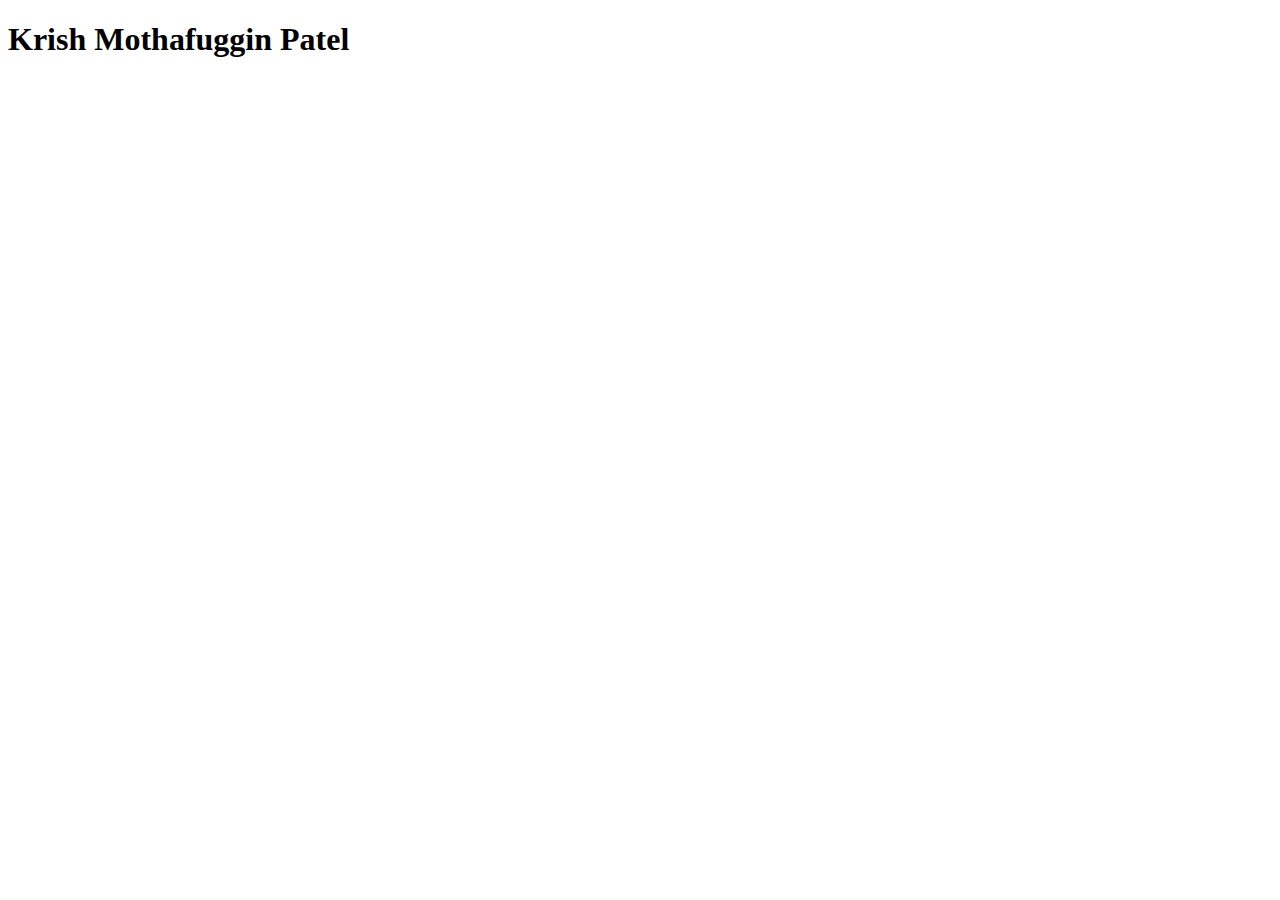
==== index.html @ 8328b6aa "Add files via upload" ====
<!DOCTYPE html>
<html lang="en">
<head>
    <meta charset="UTF-8">
    <meta name="viewport" content="width=, initial-scale=1.0">
    <title>Git Tutorial</title>
</head>
<body>
    <h1>Krish Mothafuggin Patel</h1>
    
</body>
</html>
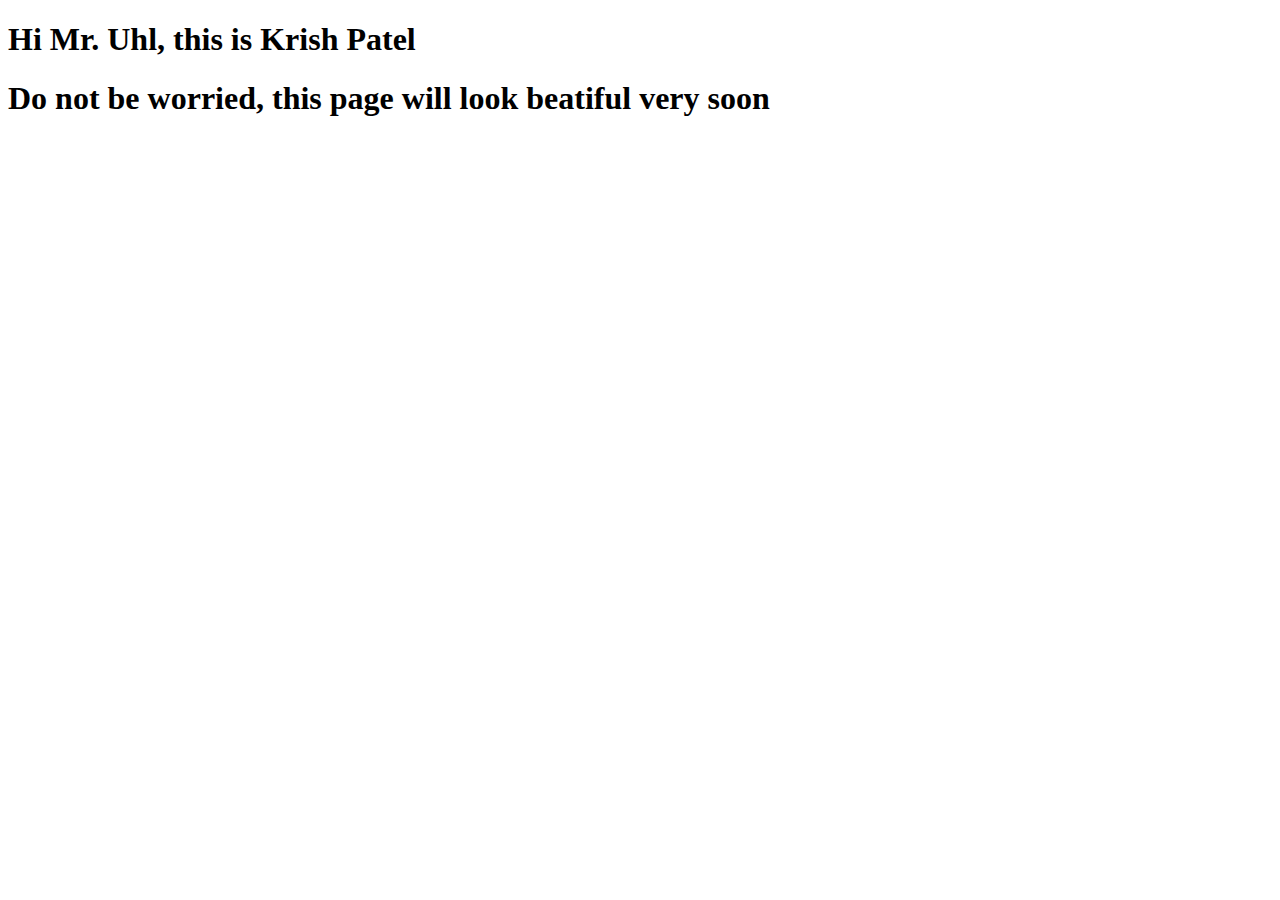
==== commit 8f06e3e9: "Add files via upload" ====
--- a/index.html
+++ b/index.html
@@ -6,7 +6,8 @@
     <title>Git Tutorial</title>
 </head>
 <body>
-    <h1>Krish Mothafuggin Patel</h1>
+    <h1>Hi Mr. Uhl, this is Krish Patel</h1>
+    <h1>Do not be worried, this page will look beatiful very soon</h1>
     
 </body>
 </html>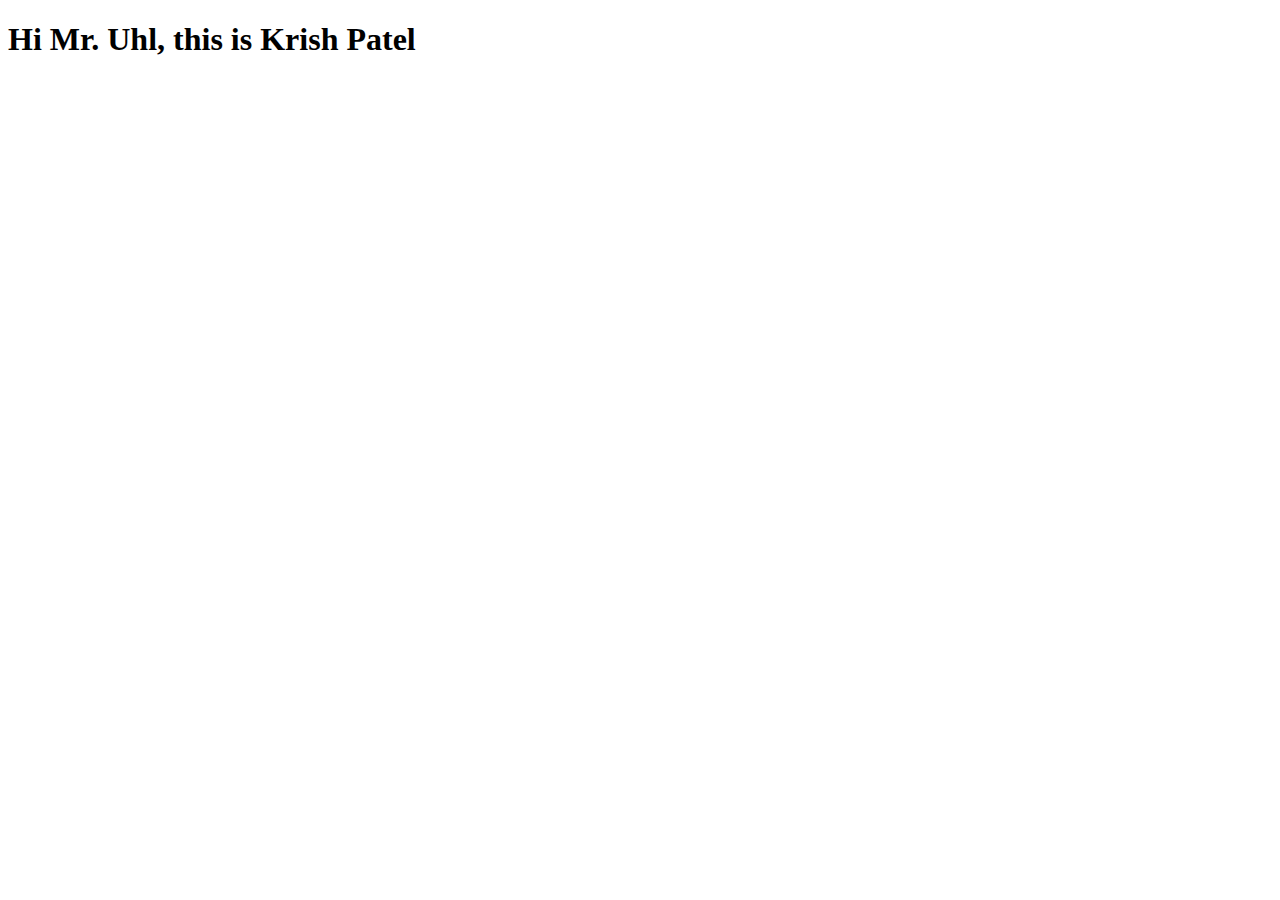
==== commit cd662616: "Add files via upload" ====
--- a/index.html
+++ b/index.html
@@ -7,7 +7,7 @@
 </head>
 <body>
     <h1>Hi Mr. Uhl, this is Krish Patel</h1>
-    <h1>Do not be worried, this page will look beatiful very soon</h1>
+    
     
 </body>
 </html>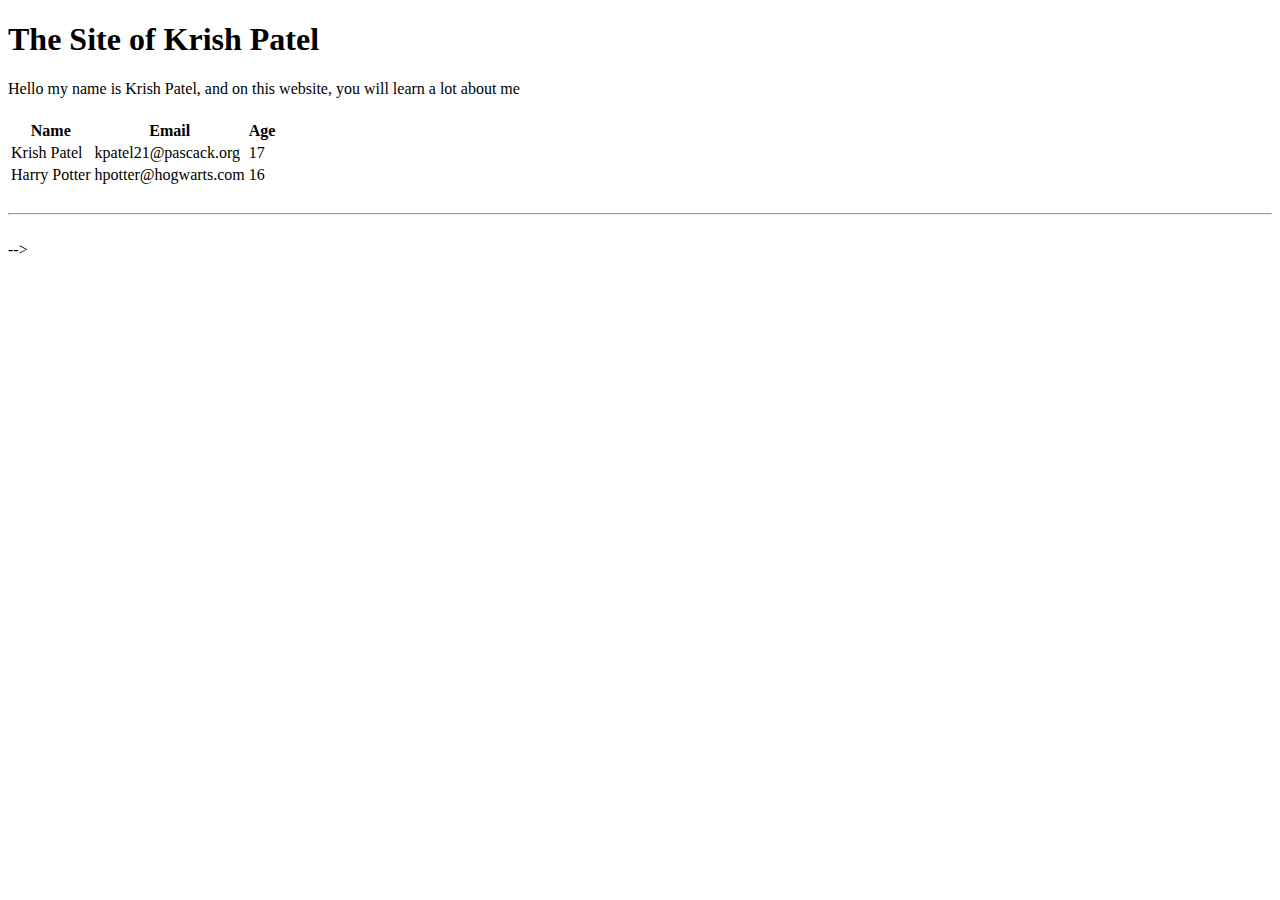
==== commit 94577a9e: "Add files via upload" ====
--- a/index.html
+++ b/index.html
@@ -1,13 +1,127 @@
 <!DOCTYPE html>
-<html lang="en">
-<head>
-    <meta charset="UTF-8">
-    <meta name="viewport" content="width=, initial-scale=1.0">
-    <title>Git Tutorial</title>
-</head>
-<body>
-    <h1>Hi Mr. Uhl, this is Krish Patel</h1>
+<html>
+    <head>
+        <title>The Site of Krish Patel</title>
+    </head>
+    <body>
+        <h1>The Site of Krish Patel</h1>
+
+        <p>
+            <!-- Hello Hello Hello <strong>Hello Hello</strong> Hello Hello  Hello Hello Hello -->
+            <!-- <em>Hello Hello</em>Hello Hello Hello <a href="http://google.com" target="_blank">Hello Hello</a>Hello Hello Hello Hello Hello Hello -->
+            <!-- Hello Hello Hello -->
+            Hello my name is Krish Patel, and on this website, you will learn a lot about me
+
+        
+       </p>
+       <!--Headings--> 
+       <h1></h1>
+       <!-- <h2>Heading Two</h2>
+       <h3>Heading Three</h3>
+       <h4>Heading Four</h4>
+       <h5>Heading Five</h5>
+       <h6>Heading Six</h6> -->
+
+       <!--Paragraph-->
+       
+
+       <!--Lists-->
+       <!-- <ul>
+           <li>List Item 1</li>
+           <li>List Item 2</li>
+           <li>List Item 3</li>
+           <li>List Item 4</li>
+
+       </ul>
+       <ol>
+        <li>List Item 1</li>
+        <li>List Item 2</li>
+        <li>List Item 3</li>
+        <li>List Item 4</li>
+
+       </ol> -->
+
+       <!--Table-->
+       <table>
+           <thead>
+               <tr>
+                   <th>Name</th>
+                   <th>Email</th>
+                    <th>Age</th>
+                   
+               </tr>
+
+           </thead>
+           <tbody>
+               <td>Krish Patel</td>
+               <td>kpatel21@pascack.org</td>
+               <td>17</td>
+
+           </tbody>
+           <tbody>
+            <td>Harry Potter</td>
+            <td>hpotter@hogwarts.com</td>
+            <td>16</td>
+
+        </tbody>
+       </table>
+
+       <br>
+       <hr>
+       <br>
+
+       <!--Forms-->
+       <!-- <form action="process.php" method="POST">
+           <div>
+             <label First Name></label>
+                <input type="text" name="firstName" placeholder="Enter first name">
+           </div>
+           <br>
+           <div>
+                <label Email></label>
+                <input type="email" name="email">
+            </div>
+            <br>
+            <div>
+                 <label Message></label>
+            <textarea name="message" ></textarea>
+             </div>
+             <br>
+             <div>
+                  <label Gender></label>
+                    <select name="gender">
+                        <option value="male">Male</option>
+                        <option value="female">Feale</option>
+                        <option value="other">Other</option>
+                        </select>
+              </div>
+
+              <br>
+              <div>
+                  <label>Age:</label>
+                  <input type="number" name="age" value= "30">
+              </div>
+              <br>
+              <div>
+                  <label Birthday:></label>
+                  <input type="date" name="birthday">
+              </div>
+              <br>
+              <input type="submit" name="submit" value="submit" > 
+              
+       </form>
+
+       Button
+       <button>Click Me</button>
+       <br>
+
+       Images
+
     
     
-</body>
-</html>+    <p>The<abbr title="World Wide Web">WWW</abbr> is awesome</p>
+
+    <p><cite>Hi Mr. Uhl,</cite> this is Krish</p> -->
+
+    </body>
+</html> -->